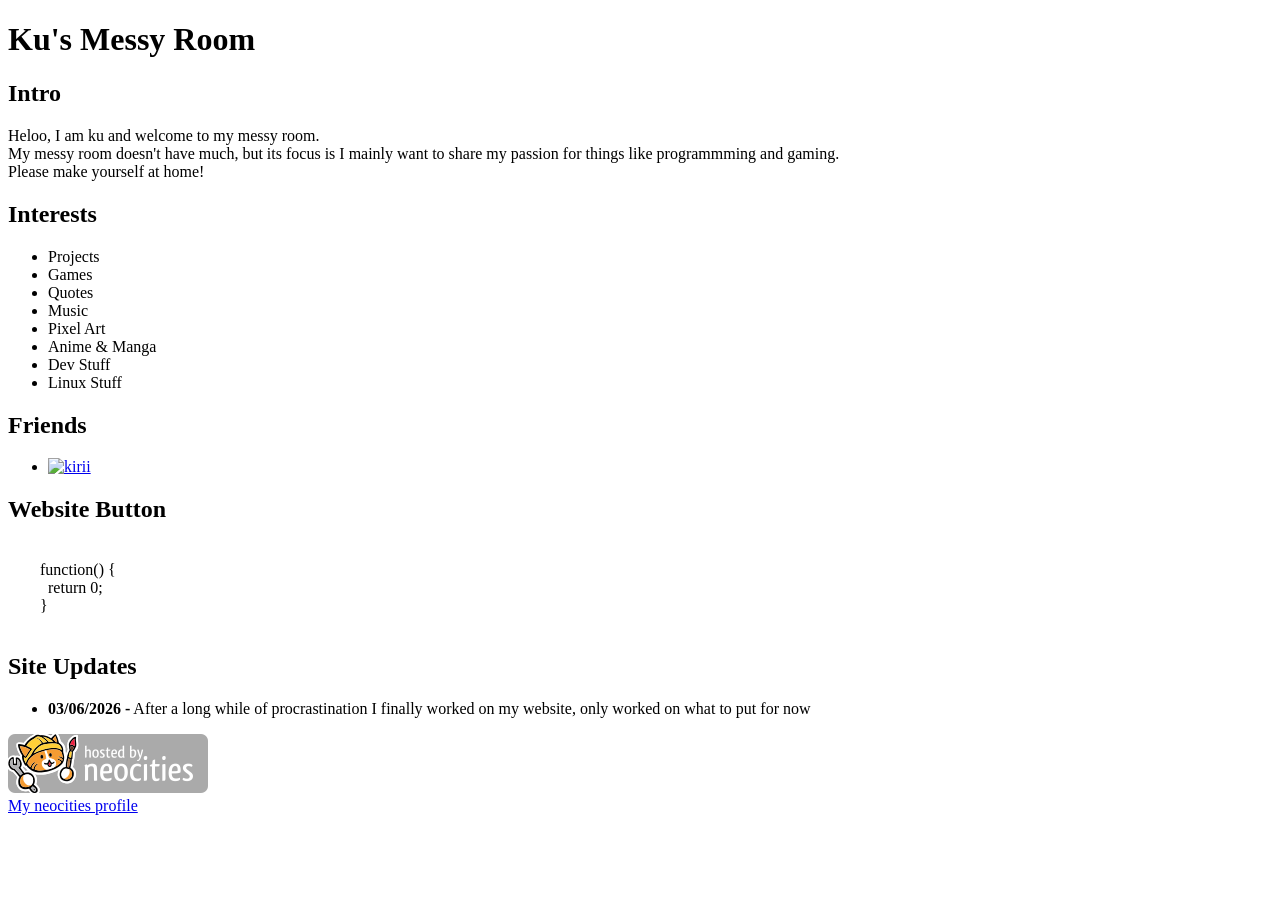
==== resources/pages/main.html @ 6240d274 "initial commit" ====
<!DOCTYPE html>
<html lang="en">

  <head>
    <title>Ku's Messy Room</title>
    <link rel="stylesheet" href="../css/style.css" />
  </head>

  <body>
    <h1>Ku's Messy Room</h1>
    <div class="intro">
      <h2>Intro</h2>
      <p>Heloo, I am ku and welcome to my messy room.<br>
        My messy room doesn't have much, but its focus is I mainly want to share my passion for things like programmming and gaming.<br>
        Please make yourself at home!</p>
    </div>
    <div>
      <h2>Interests</h2>
      <ul>
        <li>Projects</li> <!-- This redirects to a new page that consists of a lotta categories of projects-->
        <li>Games</li> <!-- This redirects to a new page that consists of games that you've played, and games that you like along with a link to your steam profile -->
        <li>Quotes</li> <!-- This redirects to a page full of quotes that you have found online -->
        <li>Music</li> <!-- This redirects to a page where you have a link of your playlists and music genre that you like -->
        <li>Pixel Art</li> <!-- This redirects to a page where you put show your old pixel art, even tho you don't do it as much anymore, you are still proud that you made them -->
        <li>Anime & Manga</li> <!-- This redirects to a page where you have a list of anime and manga that you like and a link for your MyAnimeList-->
        <li>Dev Stuff</li> <!-- This obviously where you want to put misc dev stuff since you are a developer -->
        <li>Linux Stuff</li> <!-- This is where you upload your linux related stuff that you wanna share-->
      </ul>
    </div>
    <div>
      <h2>Friends</h2>
      <ul>
        <li>
          <a href="https://kirii.neocities.org/" target="_blank">
            <img src="https://kirii.neocities.org/assets/buttons/kirii-button-88x31.gif" alt="kirii">
          </a>
        </li>
      </ul>
    </div>
    <div>
      <h2>Website Button</h2>
      <pre><code>
        function() {
          return 0;
        }
      </code></pre>
    </div>
    <div>
      <h2>Site Updates</h2>
      <ul>
          <li>
            <strong>03/06/2026 -</strong> After a long while of procrastination I finally worked on my website, only worked on what to put for now
          </li>
      </ul>
    </div>
    <a href="http://neocities.org">
      <img alt="neocities" src="../../assets/img/neocities.png">
    </a>

    <footer>
      <a href="https://neocities.org/site/scepticmaku">My neocities profile</a>
    </footer>
    
  </body>
</html>
---- resources/css/style.css ----
/* CSS is how you can add style to your website, such as colors, fonts, and positioning of your
   HTML content. To learn how to do something, just try searching Google for questions like
   "how to change link color." */

* {
  font-family: 'DepartureMono Nerd Font';
}
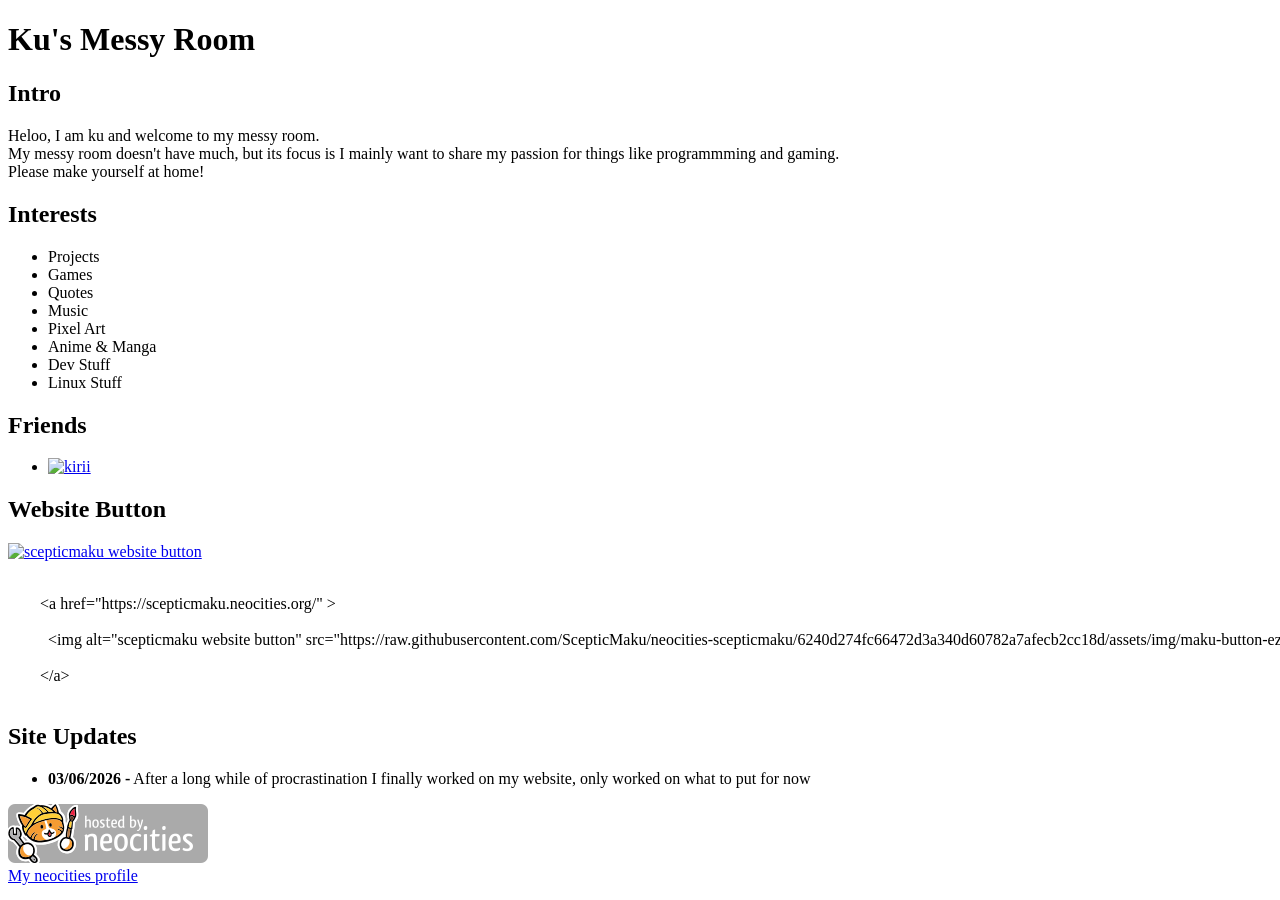
==== commit 4f4a5f0e: "website button" ====
--- a/resources/pages/main.html
+++ b/resources/pages/main.html
@@ -39,10 +39,13 @@
     </div>
     <div>
       <h2>Website Button</h2>
+      <a href="https://scepticmaku.neocities.org/">
+        <img alt="scepticmaku website button" src="https://raw.githubusercontent.com/ScepticMaku/neocities-scepticmaku/6240d274fc66472d3a340d60782a7afecb2cc18d/assets/img/maku-button-ezgif.com-resize.gif" />
+      </a><br>
       <pre><code>
-        function() {
-          return 0;
-        }
+        &lt;a href="https://scepticmaku.neocities.org/" &gt;<br>
+          &lt;img alt="scepticmaku website button" src="https://raw.githubusercontent.com/ScepticMaku/neocities-scepticmaku/6240d274fc66472d3a340d60782a7afecb2cc18d/assets/img/maku-button-ezgif.com-resize.gif" /&gt;<br>
+        &lt;/a&gt;
       </code></pre>
     </div>
     <div>
